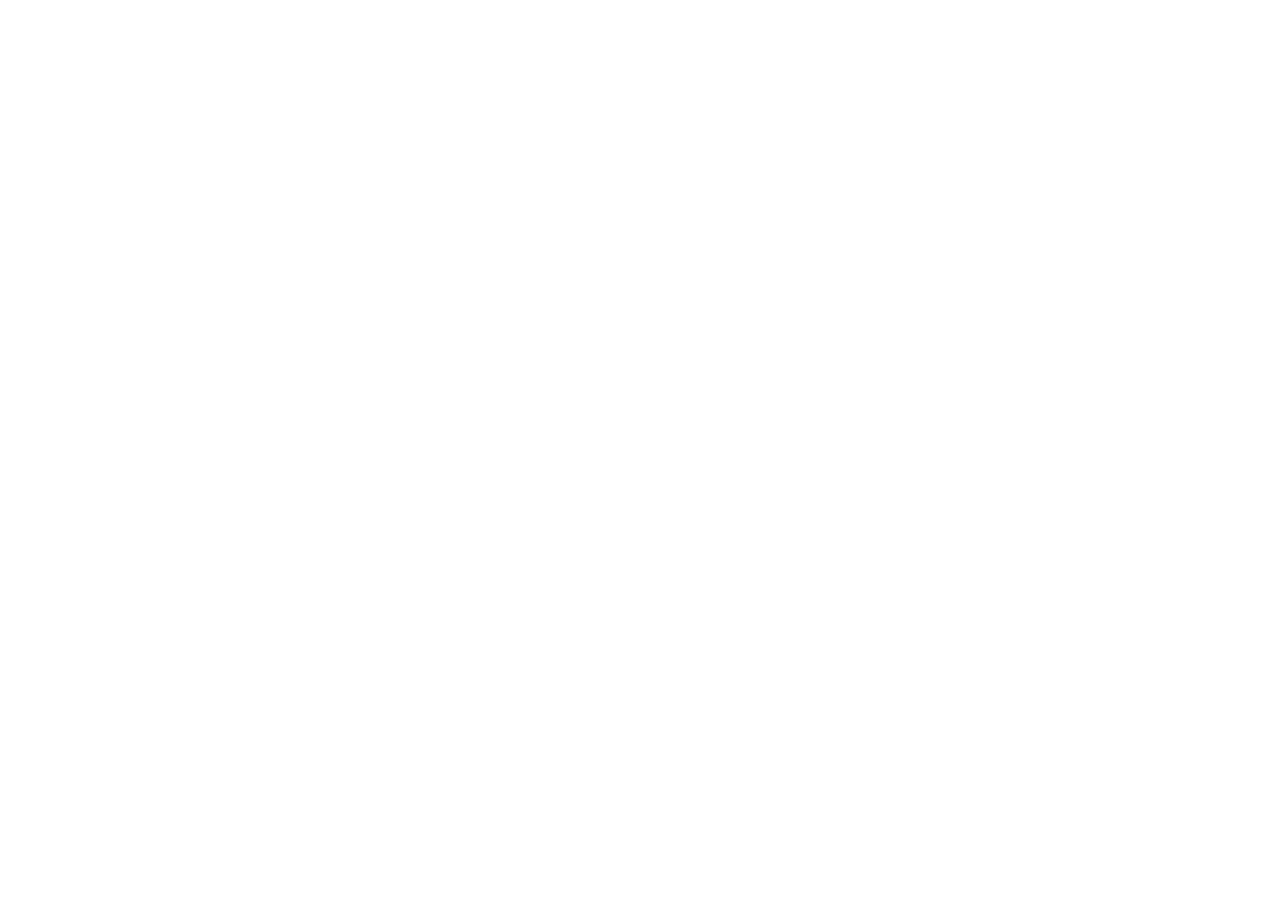
==== Files/HTML/index.html @ 1e6c988f "Array | String Difference" ====
<!DOCTYPE html>
<html lang="en">

<head>
    <meta charset="UTF-8">
    <meta name="viewport" content="width=device-width, initial-scale=1.0">
    <title>Document</title>
</head>

<body>

</body>
<!-- <script type="text/javascript" src="../JS/First.js"></script>
<script type="text/javascript" src="../JS/Condition.js"></script>
<script type="text/javascript" src="../JS/Operators.js"></script> -->
<!-- <script type="text/javascript" src="../JS/Loops.js"></script> -->
<!-- script type="text/javascript" src="../JS/Strings.js"></script> -->
<script type="text/javascript" src="../JS/Arrays.js"></script>
</html>
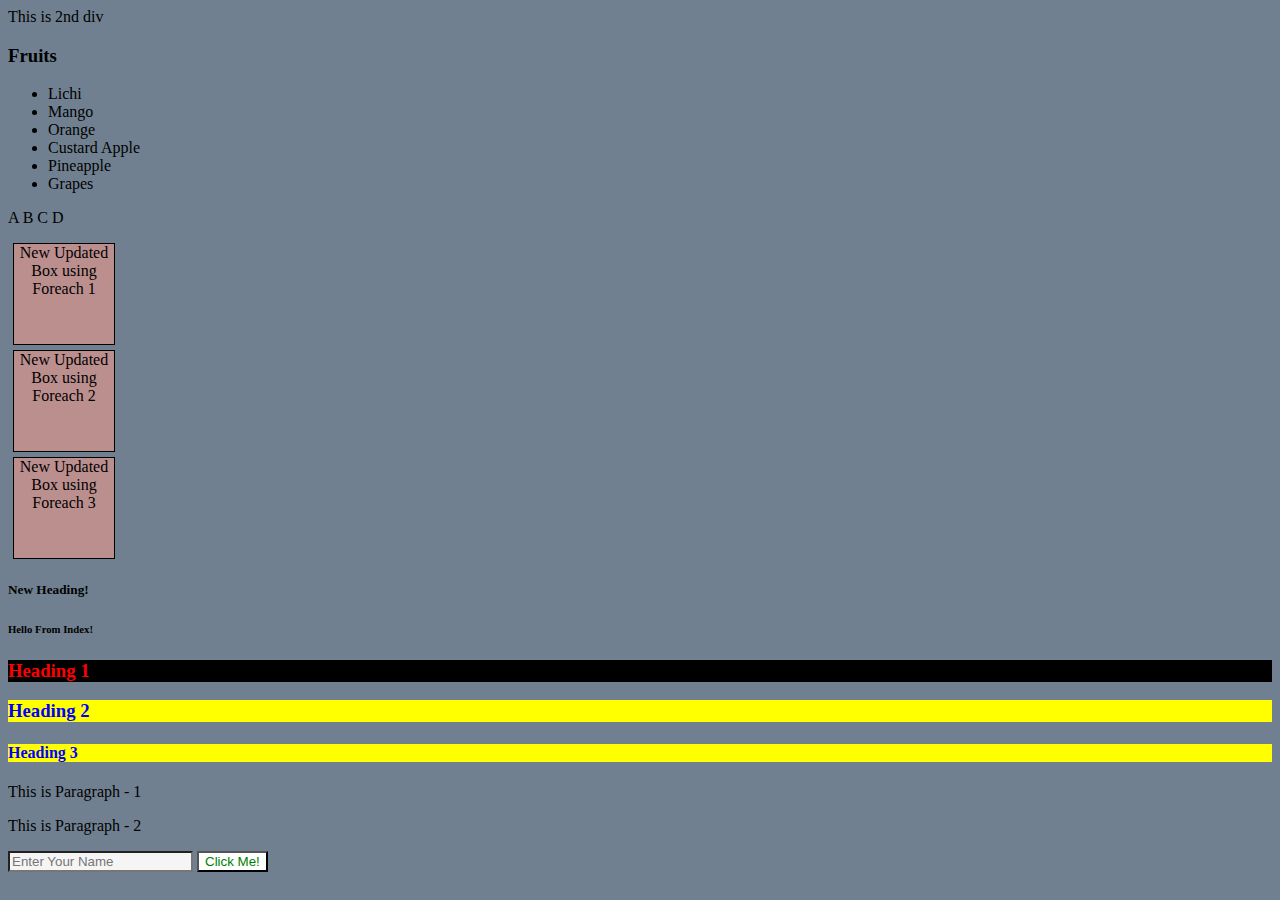
==== commit c642bdbf: "DOM Concepts - Get Element By - ID | Classes | Tag. Query Selector | Selector All by ID | Classes | " ====
--- a/Files/HTML/index.html
+++ b/Files/HTML/index.html
@@ -4,16 +4,58 @@
 <head>
     <meta charset="UTF-8">
     <meta name="viewport" content="width=device-width, initial-scale=1.0">
+    <link rel="stylesheet" href="../CSS/DOM.css">
     <title>Document</title>
 </head>
 
 <body>
+    <div>
+        <div>This is 2nd div</div>
+        <div>
+            <h3>Fruits</h3>
+            <ul>
+                <li>Lichi</li>
+                <li>Mango</li>
+                <li>Orange</li>
+                <li>Custard Apple</li>
+                <li>Pineapple</li>
+                <li>Grapes</li>
+            </ul>
+        </div>
+        <p>A B C D</p>
+    </div>
 
+    <div class="box">
+        Box 1
+    </div>
+    <div class="box">
+        Box 2
+    </div>
+    <div class="box">
+        Box 3
+    </div>
+
+    <h5>Old Heading!</h5>
+    <h6>Hello From Index!</h6>
+    <h3 id="headingTagOne">Heading 1</h3>
+    <h3 class="headingTagTwo">Heading 2</h3>
+    <h4 class="headingTagTwo">Heading 3</h4>
+    <p>This is Paragraph - 1</p>
+    <p>This is Paragraph - 2</p>
+    <input id="input-name" type="text" placeholder="Enter Your Name" />
+    <button>Click Me!</button>
+
+    <!-- <script type="text/javascript" src="../JS/First.js"></script>
+    <script type="text/javascript" src="../JS/Condition.js"></script>
+    <script type="text/javascript" src="../JS/Operators.js"></script> -->
+    <!-- <script type="text/javascript" src="../JS/Loops.js"></script> -->
+    <!-- script type="text/javascript" src="../JS/Strings.js"></script> -->
+    <!-- <script type="text/javascript" src="../JS/Arrays.js"></script> -->
+    <!-- <script type="text/javascript" src="../JS/ArrowFunction.js"></script> -->
+    <!-- <script type="text/javascript" src="../JS/ForeachMap.js"></script> -->
+    <!-- <script type="text/javascript" src="../JS/ForeachFilter.js"></script> -->
+    <!-- <script type="text/javascript" src="../JS/Reduce.js"></script> -->
+    <script type="text/javascript" src="../JS/DOM.js"></script>
 </body>
-<!-- <script type="text/javascript" src="../JS/First.js"></script>
-<script type="text/javascript" src="../JS/Condition.js"></script>
-<script type="text/javascript" src="../JS/Operators.js"></script> -->
-<!-- <script type="text/javascript" src="../JS/Loops.js"></script> -->
-<!-- script type="text/javascript" src="../JS/Strings.js"></script> -->
-<script type="text/javascript" src="../JS/Arrays.js"></script>
+
 </html>--- a/Files/CSS/DOM.css
+++ b/Files/CSS/DOM.css
@@ -0,0 +1,33 @@
+
+#headingTagOne {
+    color: red;
+    background-color: black;
+}
+
+.headingTagTwo {
+    color: blue;
+    background-color: yellow;
+}
+
+body {
+    background-color: slategrey;
+}
+
+button {
+    background-color: white;
+    color: green;
+}
+
+#input-name {
+    color: red;
+    background-color: whitesmoke;
+}
+
+.box {
+    height: 100px;
+    width: 100px;
+    border: 1px solid #000;
+    margin: 5px;
+    text-align: center;
+    background-color: rosybrown;
+}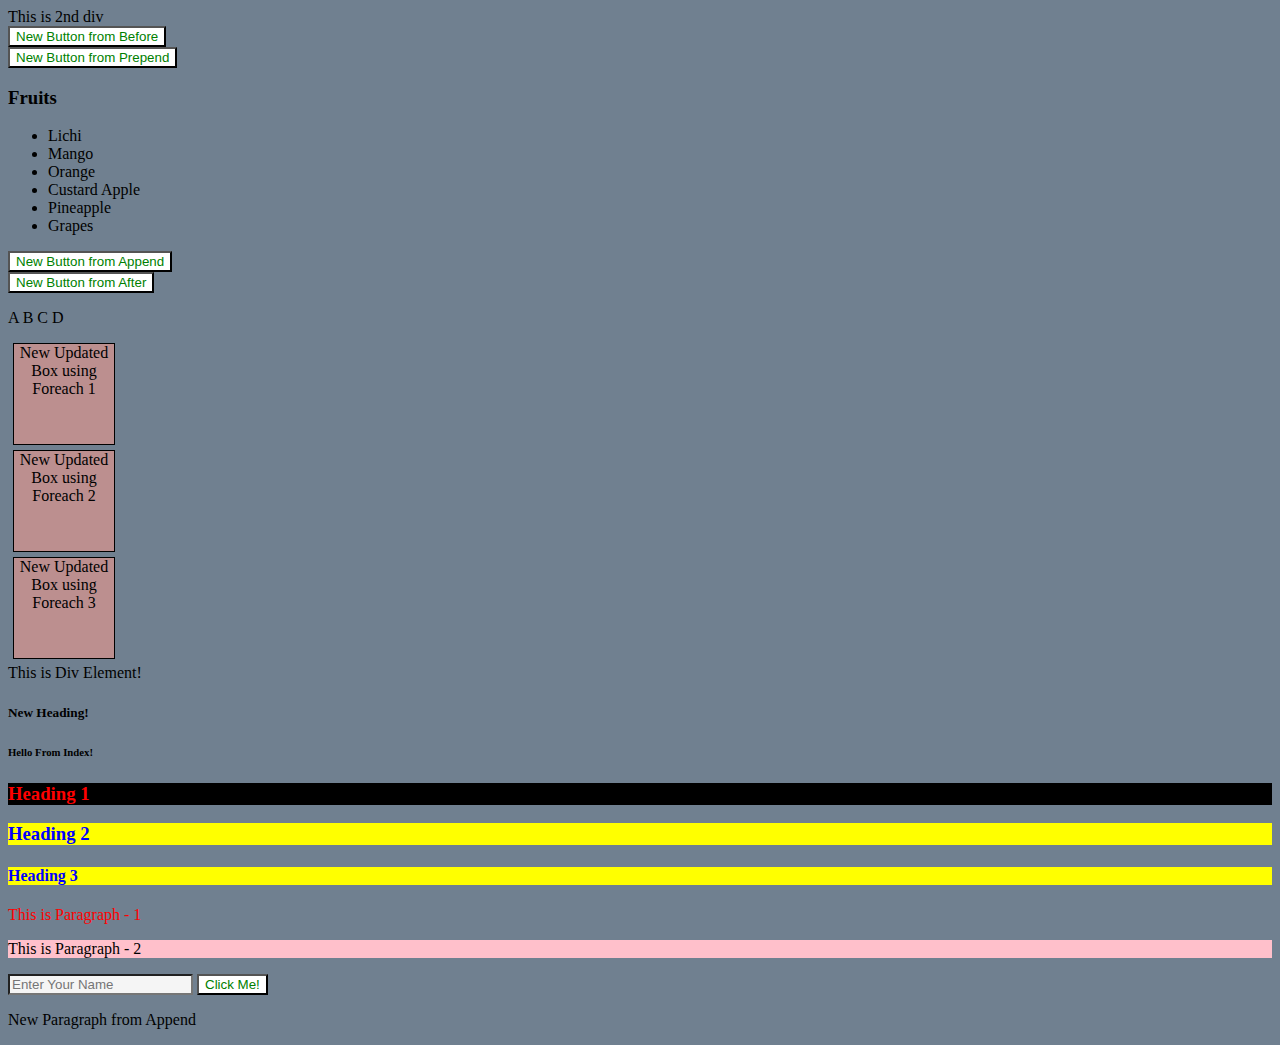
==== commit de46a521: "DOM Main Methods - Get Element By ID | Tag | Class | Query Selector | Query Selector All | Get Attri" ====
--- a/Files/HTML/index.html
+++ b/Files/HTML/index.html
@@ -11,7 +11,7 @@
 <body>
     <div>
         <div>This is 2nd div</div>
-        <div>
+        <div class="fruit-list-div">
             <h3>Fruits</h3>
             <ul>
                 <li>Lichi</li>
@@ -35,13 +35,15 @@
         Box 3
     </div>
 
-    <h5>Old Heading!</h5>
+    <div id="div-element">This is Div Element!</div>
+
+    <h5 class="old-heading"><b>Old Heading! - H5</b></h5>
     <h6>Hello From Index!</h6>
     <h3 id="headingTagOne">Heading 1</h3>
     <h3 class="headingTagTwo">Heading 2</h3>
     <h4 class="headingTagTwo">Heading 3</h4>
-    <p>This is Paragraph - 1</p>
-    <p>This is Paragraph - 2</p>
+    <p class="paragraph-first">This is Paragraph - 1</p>
+    <p class="paragraph-second">This is Paragraph - 2</p>
     <input id="input-name" type="text" placeholder="Enter Your Name" />
     <button>Click Me!</button>
 
--- a/Files/CSS/DOM.css
+++ b/Files/CSS/DOM.css
@@ -30,4 +30,12 @@
     margin: 5px;
     text-align: center;
     background-color: rosybrown;
+}
+
+.paragraph-first {
+    color: red;
+}
+
+.paragraph-second {
+    color: blue;
 }